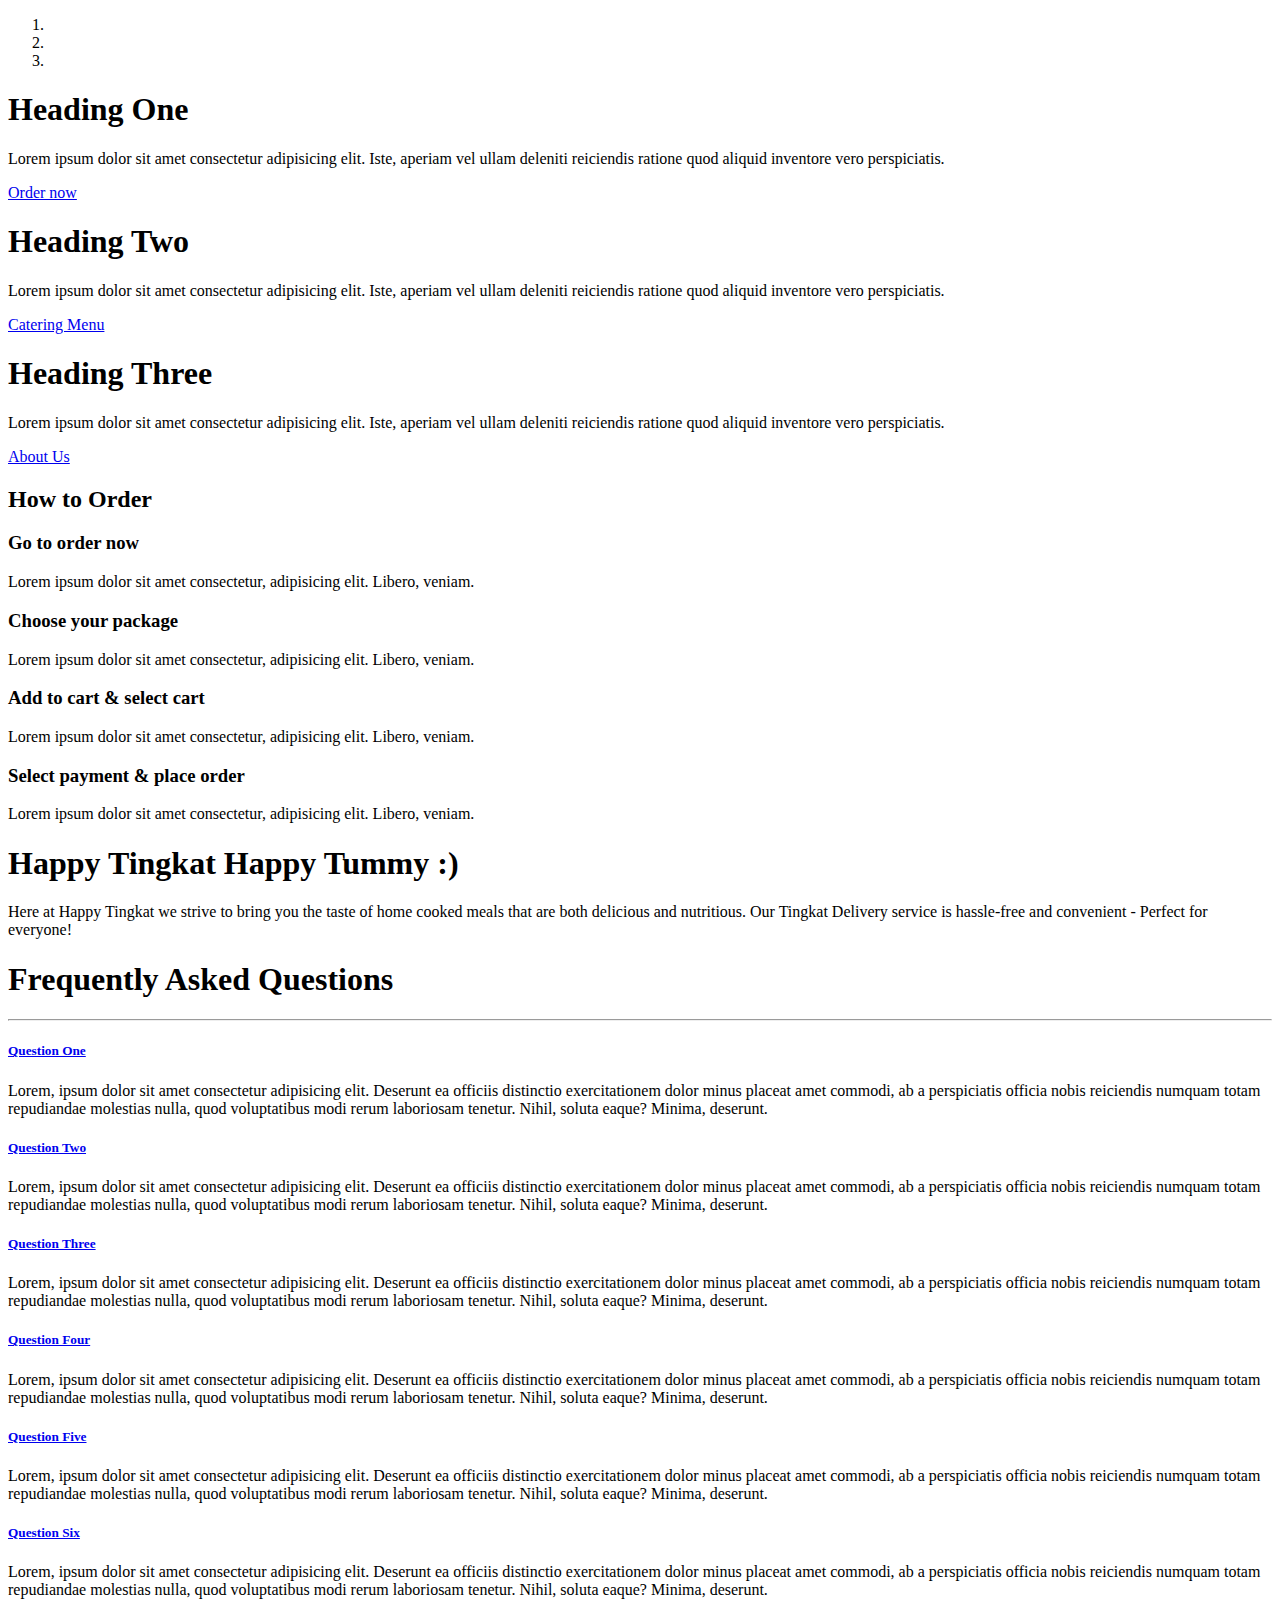
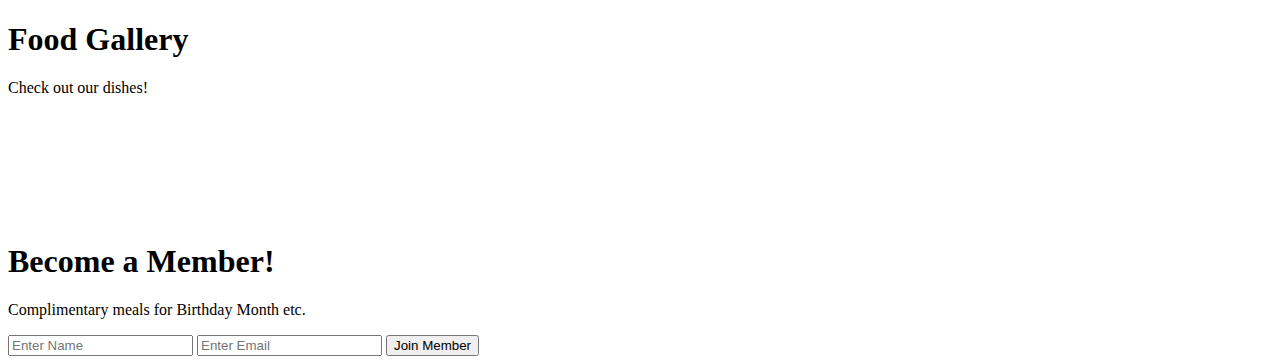
==== src/main/resources/templates/index.html @ 2e38b124 "First push" ====
<!DOCTYPE html>
<html lang="en" xmlns:th="https://www.thymeleaf.org/">
<head>
    <meta charset="UTF-8">
    <meta http-equiv="X-UA-Compatible" content="IE=edge">
    <meta name="viewport" content="width=device-width, initial-scale=1.0">



    <link rel="stylesheet" href="https://use.fontawesome.com/releases/v5.0.13/css/all.css" integrity="sha384-DNOHZ68U8hZfKXOrtjWvjxusGo9WQnrNx2sqG0tfsghAvtVlRW3tvkXWZh58N9jp"
    crossorigin="anonymous">
    <link rel="stylesheet" href="https://stackpath.bootstrapcdn.com/bootstrap/4.1.1/css/bootstrap.min.css" integrity="sha384-WskhaSGFgHYWDcbwN70/dfYBj47jz9qbsMId/iRN3ewGhXQFZCSftd1LZCfmhktB"
    crossorigin="anonymous">


    <link rel="stylesheet" href="css/indexstyle.css">


    <title>Happy Tingkat Bootstrap</title>
</head>

<body>
  <!--  THYME LEAF NAV BAR-->
  <div th:insert="fragments/navbar.html :: navbar"></div>

  <!-- SHOWCASE SLIDER -->
  <section id="showcase">
      <div id="myCarousel" class="carousel slide" data-ride="carousel">
      <ol class="carousel-indicators">
          <li data-target="#myCarousel" data-slide-to="0" class="active"></li>
          <li data-target="#myCarousel" data-slide-to="1"></li>
          <li data-target="#myCarousel" data-slide-to="2"></li>
      </ol>
      <div class="carousel-inner">
          <div class="carousel-item carousel-image-1 active">
          <div class="container">
              <div class="carousel-caption d-none d-sm-block mb-5">
              <h1 class="display-3">Heading One</h1>
              <p class="lead">Lorem ipsum dolor sit amet consectetur adipisicing elit. Iste, aperiam vel ullam deleniti reiciendis ratione
                  quod aliquid inventore vero perspiciatis.</p>
              <a href="#" class="btn btn-success btn-lg">Order now</a>
              </div>
          </div>
          </div>

          <div class="carousel-item carousel-image-2">
          <div class="container">
              <div class="carousel-caption d-none d-sm-block text-right mb-5">
              <h1 class="display-3">Heading Two</h1>
              <p class="lead">Lorem ipsum dolor sit amet consectetur adipisicing elit. Iste, aperiam vel ullam deleniti reiciendis ratione
                  quod aliquid inventore vero perspiciatis.</p>
              <a href="#" class="btn btn-success btn-lg">Catering Menu</a>
              </div>
          </div>
          </div>

            <div class="carousel-item carousel-image-3">
            <div class="container">
                <div class="carousel-caption d-none d-sm-block text-left mb-5">
                <h1 class="display-3">Heading Three</h1>
                <p class="lead">Lorem ipsum dolor sit amet consectetur adipisicing elit. Iste, aperiam vel ullam deleniti reiciendis ratione
                    quod aliquid inventore vero perspiciatis.</p>
                <a href="#" class="btn btn-success btn-lg">About Us</a>
                </div>
            </div>
            </div>
        </div>

        <a href="#myCarousel" data-slide="prev" class="carousel-control-prev">
            <span class="carousel-control-prev-icon"></span>
        </a>

        <a href="#myCarousel" data-slide="next" class="carousel-control-next">
            <span class="carousel-control-next-icon"></span>
        </a>
        </div>
    </section>

  <!--HOW TO ORDER-->
  <section id="home-icons" class="py-5">
    <div class="container">
      <div class="row">
        <div class="col-12">
          <h2>How to Order</h2>
        </div>
        <div class="col-md-3 mb-3 text-center">
          <i class="fas fa-bars fa-3x mb-2"></i>
          <h3>Go to order now</h3>
          <p>Lorem ipsum dolor sit amet consectetur, adipisicing elit. Libero, veniam.</p>
        </div>
        <div class="col-md-3 mb-3 text-center">
          <i class="fas fa-shopping-basket fa-3x mb-2"></i>
          <h3>Choose your package</h3>
          <p>Lorem ipsum dolor sit amet consectetur, adipisicing elit. Libero, veniam.</p>
        </div>
        <div class="col-md-3 mb-3 text-center">
          <i class="fas fa-cart-plus fa-3x mb-2"></i>
          <h3>Add to cart & select cart</h3>
          <p>Lorem ipsum dolor sit amet consectetur, adipisicing elit. Libero, veniam.</p>
        </div>
        <div class="col-md-3 mb-3 text-center">
          <i class="fas fa-credit-card fa-3x mb-2"></i>
          <h3>Select payment & place order</h3>
          <p>Lorem ipsum dolor sit amet consectetur, adipisicing elit. Libero, veniam.</p>
        </div>
      </div>
    </div>
  </section>

  <!-- DIVIDER SECTION -->
  <section id="divider" class="p-5">
    <div class="dark-overlay">
      <div class="row">
        <div class="col">
          <div class="container pt-5">
            <h1>Happy Tingkat Happy Tummy :)</h1>
            <p class="d-none d-md-block">Here at Happy Tingkat we strive to bring you the taste of home cooked meals that are both delicious and nutritious. Our Tingkat Delivery service is hassle-free and convenient - Perfect for everyone!</p>
          </div>
        </div>
      </div>
    </div>
  </section>

  <!-- FAQ -->
  <section id="faq" class="p-5 text-dark">
    <div class="container">
      <h1 class="text-center">Frequently Asked Questions</h1>
      <hr>
      <div class="row">
        <div class="col-md-6">
          <div id="accordion">
            <div class="card">
              <div class="card-header">
                <h5 class="mb-0">
                  <a href="#collapseOne" data-toggle="collapse" data-parent="accordion">
                    Question One
                  </a>
                </h5>
              </div>

              <div id="collapseOne" class="collapse">
                <div class="card-body">
                  Lorem, ipsum dolor sit amet consectetur adipisicing elit. Deserunt ea officiis distinctio exercitationem dolor minus placeat
                  amet commodi, ab a perspiciatis officia nobis reiciendis numquam totam repudiandae molestias nulla, quod
                  voluptatibus modi rerum laboriosam tenetur. Nihil, soluta eaque? Minima, deserunt.
                </div>
              </div>
            </div>

            <div class="card">
              <div class="card-header">
                <h5 class="mb-0">
                  <a href="#collapseTwo" data-toggle="collapse" data-parent="accordion">
                    Question Two
                  </a>
                </h5>
              </div>

              <div id="collapseTwo" class="collapse">
                <div class="card-body">
                  Lorem, ipsum dolor sit amet consectetur adipisicing elit. Deserunt ea officiis distinctio exercitationem dolor minus placeat
                  amet commodi, ab a perspiciatis officia nobis reiciendis numquam totam repudiandae molestias nulla, quod
                  voluptatibus modi rerum laboriosam tenetur. Nihil, soluta eaque? Minima, deserunt.
                </div>
              </div>
            </div>

            <div class="card">
              <div class="card-header">
                <h5 class="mb-0">
                  <a href="#collapseThree" data-toggle="collapse" data-parent="accordion">
                    Question Three
                  </a>
                </h5>
              </div>

              <div id="collapseThree" class="collapse">
                <div class="card-body">
                  Lorem, ipsum dolor sit amet consectetur adipisicing elit. Deserunt ea officiis distinctio exercitationem dolor minus placeat
                  amet commodi, ab a perspiciatis officia nobis reiciendis numquam totam repudiandae molestias nulla, quod
                  voluptatibus modi rerum laboriosam tenetur. Nihil, soluta eaque? Minima, deserunt.
                </div>
              </div>
            </div>
          </div>
        </div>
        <div class="col-md-6">
          <div id="accordion">
            <div class="card">
              <div class="card-header">
                <h5 class="mb-0">
                  <a href="#collapseFour" data-toggle="collapse" data-parent="accordion">
                    Question Four
                  </a>
                </h5>
              </div>

              <div id="collapseFour" class="collapse">
                <div class="card-body">
                  Lorem, ipsum dolor sit amet consectetur adipisicing elit. Deserunt ea officiis distinctio exercitationem dolor minus placeat
                  amet commodi, ab a perspiciatis officia nobis reiciendis numquam totam repudiandae molestias nulla, quod
                  voluptatibus modi rerum laboriosam tenetur. Nihil, soluta eaque? Minima, deserunt.
                </div>
              </div>
            </div>

            <div class="card">
              <div class="card-header">
                <h5 class="mb-0">
                  <a href="#collapseFive" data-toggle="collapse" data-parent="accordion">
                    Question Five
                  </a>
                </h5>
              </div>

              <div id="collapseFive" class="collapse">
                <div class="card-body">
                  Lorem, ipsum dolor sit amet consectetur adipisicing elit. Deserunt ea officiis distinctio exercitationem dolor minus placeat
                  amet commodi, ab a perspiciatis officia nobis reiciendis numquam totam repudiandae molestias nulla, quod
                  voluptatibus modi rerum laboriosam tenetur. Nihil, soluta eaque? Minima, deserunt.
                </div>
              </div>
            </div>

            <div class="card">
              <div class="card-header">
                <h5 class="mb-0">
                  <a href="#collapseSix" data-toggle="collapse" data-parent="accordion">
                    Question Six
                  </a>
                </h5>
              </div>

              <div id="collapseSix" class="collapse">
                <div class="card-body">
                  Lorem, ipsum dolor sit amet consectetur adipisicing elit. Deserunt ea officiis distinctio exercitationem dolor minus placeat
                  amet commodi, ab a perspiciatis officia nobis reiciendis numquam totam repudiandae molestias nulla, quod
                  voluptatibus modi rerum laboriosam tenetur. Nihil, soluta eaque? Minima, deserunt.
                </div>
              </div>
            </div>
          </div>
        </div>
      </div>
    </div>
  </section>

  <!-- PHOTO GALLERY -->
  <section id="gallery" class="py-5">
    <div class="container">
      <h1 class="text-center">Food Gallery</h1>
      <p class="text-center">Check out our dishes!</p>
      <div class="row mb-4">
        <div class="col-md-4">
            <img src="Projectimages/chinesefood1.jpg" alt="" class="img-fluid">
        </div>

        <div class="col-md-4">
            <img src="Projectimages/chinesefood2.jpg" alt="" class="img-fluid">
        </div>

        <div class="col-md-4">
            <img src="Projectimages/chinesefood3.jpg" alt="" class="img-fluid">
        </div>
      </div>

      <div class="row mb-4">
        <div class="col-md-4">
            <img src="Projectimages/malayfood1.jpg" alt="" class="img-fluid">
        </div>

        <div class="col-md-4">
            <img src="Projectimages/malayfood2.jpg" alt="" class="img-fluid">
        </div>

        <div class="col-md-4">
            <img src="Projectimages/malayfood3.jpg" alt="" class="img-fluid">
        </div>
      </div>
    </div>
  </section>

  

  <!-- BECOME MEMBER -->
  <section id="be-member" class="text-center p-5 text-white">
    <div class="container">
      <div class="row">
        <div class="col">
          <h1>Become a Member!</h1>
          <p>Complimentary meals for Birthday Month etc.</p>
          <form class="form-inline justify-content-center">
            <input type="text" class="form-control mb-2 mr-2" placeholder="Enter Name">
            <input type="text" class="form-control mb-2 mr-2" placeholder="Enter Email">
            <button class="btn btn-success mb-2">Join Member</button>
          </form>
        </div>
      </div>
    </div>
  </section>

  <!-- FOOTER -->
  <div th:insert="fragments/footer.html :: footer"></div>


  <!--  COMMON SCRIPTS -->
  <script src="http://code.jquery.com/jquery-3.3.1.min.js" integrity="sha256-FgpCb/KJQlLNfOu91ta32o/NMZxltwRo8QtmkMRdAu8="
          crossorigin="anonymous"></script>
  <script src="https://cdnjs.cloudflare.com/ajax/libs/popper.js/1.14.3/umd/popper.min.js" integrity="sha384-ZMP7rVo3mIykV+2+9J3UJ46jBk0WLaUAdn689aCwoqbBJiSnjAK/l8WvCWPIPm49"
  crossorigin="anonymous"></script>
  <script src="https://stackpath.bootstrapcdn.com/bootstrap/4.1.1/js/bootstrap.min.js" integrity="sha384-smHYKdLADwkXOn1EmN1qk/HfnUcbVRZyYmZ4qpPea6sjB/pTJ0euyQp0Mk8ck+5T"
  crossorigin="anonymous"></script>
  <script src="https://cdnjs.cloudflare.com/ajax/libs/slick-carousel/1.9.0/slick.js"></script>

  <script>
      //Get the current year for the copyright
      $('#year').text(new Date().getFullYear());

      //Configure Slider, use jquery to grab onto carousel class, 4.5s to change image and pause when hover
      $('.carousel').carousel({
        interval: 4500,
        pause:'hover'
      });
  </script>
    
</body>
</html>
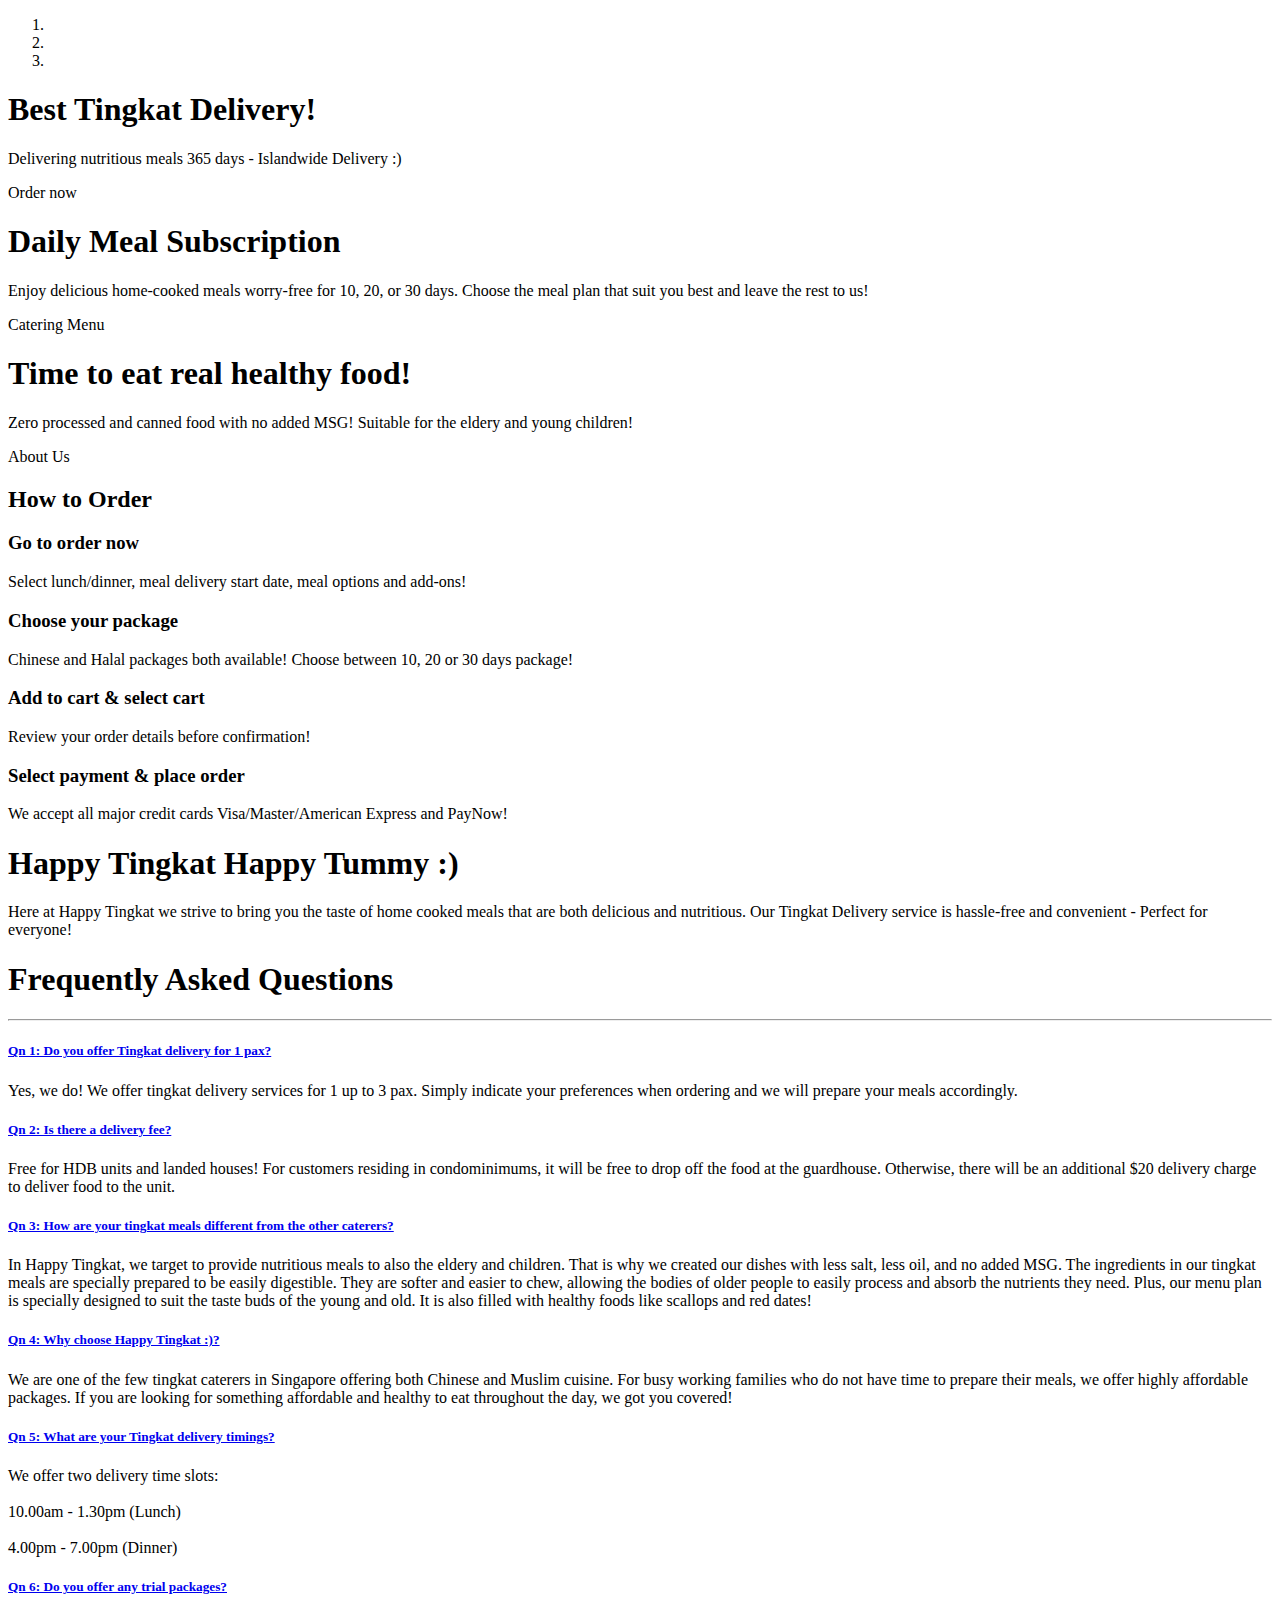
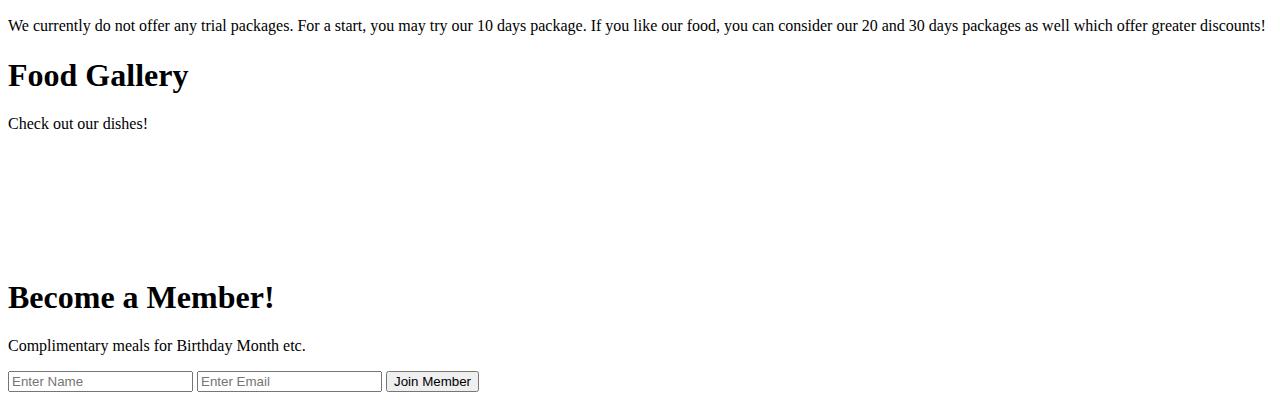
==== commit 1eb388aa: "inserted info in slider - link buttons - insert info how to order and faq" ====
--- a/src/main/resources/templates/index.html
+++ b/src/main/resources/templates/index.html
@@ -8,61 +8,58 @@
 
 
     <link rel="stylesheet" href="https://use.fontawesome.com/releases/v5.0.13/css/all.css" integrity="sha384-DNOHZ68U8hZfKXOrtjWvjxusGo9WQnrNx2sqG0tfsghAvtVlRW3tvkXWZh58N9jp"
-    crossorigin="anonymous">
+          crossorigin="anonymous">
     <link rel="stylesheet" href="https://stackpath.bootstrapcdn.com/bootstrap/4.1.1/css/bootstrap.min.css" integrity="sha384-WskhaSGFgHYWDcbwN70/dfYBj47jz9qbsMId/iRN3ewGhXQFZCSftd1LZCfmhktB"
-    crossorigin="anonymous">
-
-
+          crossorigin="anonymous">
+
+    <!-- PAGE-SPECIFIC STYLES -->
     <link rel="stylesheet" href="css/indexstyle.css">
 
 
-    <title>Happy Tingkat Bootstrap</title>
+    <title>Happy Tingkat Main</title>
 </head>
 
 <body>
-  <!--  THYME LEAF NAV BAR-->
-  <div th:insert="fragments/navbar.html :: navbar"></div>
-
-  <!-- SHOWCASE SLIDER -->
-  <section id="showcase">
-      <div id="myCarousel" class="carousel slide" data-ride="carousel">
-      <ol class="carousel-indicators">
-          <li data-target="#myCarousel" data-slide-to="0" class="active"></li>
-          <li data-target="#myCarousel" data-slide-to="1"></li>
-          <li data-target="#myCarousel" data-slide-to="2"></li>
-      </ol>
-      <div class="carousel-inner">
-          <div class="carousel-item carousel-image-1 active">
-          <div class="container">
-              <div class="carousel-caption d-none d-sm-block mb-5">
-              <h1 class="display-3">Heading One</h1>
-              <p class="lead">Lorem ipsum dolor sit amet consectetur adipisicing elit. Iste, aperiam vel ullam deleniti reiciendis ratione
-                  quod aliquid inventore vero perspiciatis.</p>
-              <a href="#" class="btn btn-success btn-lg">Order now</a>
-              </div>
-          </div>
-          </div>
-
-          <div class="carousel-item carousel-image-2">
-          <div class="container">
-              <div class="carousel-caption d-none d-sm-block text-right mb-5">
-              <h1 class="display-3">Heading Two</h1>
-              <p class="lead">Lorem ipsum dolor sit amet consectetur adipisicing elit. Iste, aperiam vel ullam deleniti reiciendis ratione
-                  quod aliquid inventore vero perspiciatis.</p>
-              <a href="#" class="btn btn-success btn-lg">Catering Menu</a>
-              </div>
-          </div>
-          </div>
+<!--  THYME LEAF NAV BAR-->
+<div th:insert="fragments/navbar.html :: navbar"></div>
+
+<!-- SHOWCASE SLIDER -->
+<section id="showcase">
+    <div id="myCarousel" class="carousel slide" data-ride="carousel">
+        <ol class="carousel-indicators">
+            <li data-target="#myCarousel" data-slide-to="0" class="active"></li>
+            <li data-target="#myCarousel" data-slide-to="1"></li>
+            <li data-target="#myCarousel" data-slide-to="2"></li>
+        </ol>
+        <div class="carousel-inner">
+            <div class="carousel-item carousel-image-1 active">
+                <div class="container">
+                    <div class="carousel-caption d-none d-sm-block mb-5">
+                        <h1 class="display-3">Best Tingkat Delivery!</h1>
+                        <p class="lead">Delivering nutritious meals 365 days - Islandwide Delivery :)</p>
+                        <a th:classappend="${#httpServletRequest.getRequestURI() == '/order' ? 'active':''}" th:href="@{order}" class="btn btn-success btn-lg">Order now</a>
+                    </div>
+                </div>
+            </div>
+
+            <div class="carousel-item carousel-image-2">
+                <div class="container">
+                    <div class="carousel-caption d-none d-sm-block text-right mb-5">
+                        <h1 class="display-3">Daily Meal Subscription</h1>
+                        <p class="lead">Enjoy delicious home-cooked meals worry-free for 10, 20, or 30 days. Choose the meal plan that suit you best and leave the rest to us!</p>
+                        <a th:classappend="${#httpServletRequest.getRequestURI() == '/product' ? 'active':''}" th:href="@{product}" class="btn btn-success btn-lg">Catering Menu</a>
+                    </div>
+                </div>
+            </div>
 
             <div class="carousel-item carousel-image-3">
-            <div class="container">
-                <div class="carousel-caption d-none d-sm-block text-left mb-5">
-                <h1 class="display-3">Heading Three</h1>
-                <p class="lead">Lorem ipsum dolor sit amet consectetur adipisicing elit. Iste, aperiam vel ullam deleniti reiciendis ratione
-                    quod aliquid inventore vero perspiciatis.</p>
-                <a href="#" class="btn btn-success btn-lg">About Us</a>
-                </div>
-            </div>
+                <div class="container">
+                    <div class="carousel-caption d-none d-sm-block text-left mb-5">
+                        <h1 class="display-3">Time to eat real healthy food!</h1>
+                        <p class="lead">Zero processed and canned food with no added MSG! Suitable for the eldery and young children!</p>
+                        <a th:classappend="${#httpServletRequest.getRequestURI() == '/aboutus' ? 'active':''}" th:href="@{aboutus}" class="btn btn-success btn-lg">About Us</a>
+                    </div>
+                </div>
             </div>
         </div>
 
@@ -73,246 +70,244 @@
         <a href="#myCarousel" data-slide="next" class="carousel-control-next">
             <span class="carousel-control-next-icon"></span>
         </a>
-        </div>
-    </section>
-
-  <!--HOW TO ORDER-->
-  <section id="home-icons" class="py-5">
+    </div>
+</section>
+
+<!--HOW TO ORDER-->
+<section id="home-icons" class="py-5">
     <div class="container">
-      <div class="row">
-        <div class="col-12">
-          <h2>How to Order</h2>
-        </div>
-        <div class="col-md-3 mb-3 text-center">
-          <i class="fas fa-bars fa-3x mb-2"></i>
-          <h3>Go to order now</h3>
-          <p>Lorem ipsum dolor sit amet consectetur, adipisicing elit. Libero, veniam.</p>
-        </div>
-        <div class="col-md-3 mb-3 text-center">
-          <i class="fas fa-shopping-basket fa-3x mb-2"></i>
-          <h3>Choose your package</h3>
-          <p>Lorem ipsum dolor sit amet consectetur, adipisicing elit. Libero, veniam.</p>
-        </div>
-        <div class="col-md-3 mb-3 text-center">
-          <i class="fas fa-cart-plus fa-3x mb-2"></i>
-          <h3>Add to cart & select cart</h3>
-          <p>Lorem ipsum dolor sit amet consectetur, adipisicing elit. Libero, veniam.</p>
-        </div>
-        <div class="col-md-3 mb-3 text-center">
-          <i class="fas fa-credit-card fa-3x mb-2"></i>
-          <h3>Select payment & place order</h3>
-          <p>Lorem ipsum dolor sit amet consectetur, adipisicing elit. Libero, veniam.</p>
-        </div>
-      </div>
-    </div>
-  </section>
-
-  <!-- DIVIDER SECTION -->
-  <section id="divider" class="p-5">
+        <div class="row">
+            <div class="col-12">
+                <h2>How to Order</h2>
+            </div>
+            <div class="col-md-3 mb-3 text-center">
+                <i class="fas fa-bars fa-3x mb-2"></i>
+                <h3>Go to order now</h3>
+                <p>Select lunch/dinner, meal delivery start date, meal options and add-ons!</p>
+            </div>
+            <div class="col-md-3 mb-3 text-center">
+                <i class="fas fa-shopping-basket fa-3x mb-2"></i>
+                <h3>Choose your package</h3>
+                <p>Chinese and Halal packages both available! Choose between 10, 20 or 30 days package!</p>
+            </div>
+            <div class="col-md-3 mb-3 text-center">
+                <i class="fas fa-cart-plus fa-3x mb-2"></i>
+                <h3>Add to cart & select cart</h3>
+                <p>Review your order details before confirmation!</p>
+            </div>
+            <div class="col-md-3 mb-3 text-center">
+                <i class="fas fa-credit-card fa-3x mb-2"></i>
+                <h3>Select payment & place order</h3>
+                <p>We accept all major credit cards Visa/Master/American Express and PayNow!</p>
+            </div>
+        </div>
+    </div>
+</section>
+
+<!-- DIVIDER SECTION -->
+<section id="divider" class="p-5">
     <div class="dark-overlay">
-      <div class="row">
-        <div class="col">
-          <div class="container pt-5">
-            <h1>Happy Tingkat Happy Tummy :)</h1>
-            <p class="d-none d-md-block">Here at Happy Tingkat we strive to bring you the taste of home cooked meals that are both delicious and nutritious. Our Tingkat Delivery service is hassle-free and convenient - Perfect for everyone!</p>
-          </div>
-        </div>
-      </div>
-    </div>
-  </section>
-
-  <!-- FAQ -->
-  <section id="faq" class="p-5 text-dark">
+        <div class="row">
+            <div class="col">
+                <div class="container pt-5">
+                    <h1>Happy Tingkat Happy Tummy :)</h1>
+                    <p class="d-none d-md-block">Here at Happy Tingkat we strive to bring you the taste of home cooked meals that are both delicious and nutritious. Our Tingkat Delivery service is hassle-free and convenient - Perfect for everyone!</p>
+                </div>
+            </div>
+        </div>
+    </div>
+</section>
+
+<!-- FAQ -->
+<section id="faq" class="p-5 text-dark">
     <div class="container">
-      <h1 class="text-center">Frequently Asked Questions</h1>
-      <hr>
-      <div class="row">
-        <div class="col-md-6">
-          <div id="accordion">
-            <div class="card">
-              <div class="card-header">
-                <h5 class="mb-0">
-                  <a href="#collapseOne" data-toggle="collapse" data-parent="accordion">
-                    Question One
-                  </a>
-                </h5>
-              </div>
-
-              <div id="collapseOne" class="collapse">
-                <div class="card-body">
-                  Lorem, ipsum dolor sit amet consectetur adipisicing elit. Deserunt ea officiis distinctio exercitationem dolor minus placeat
-                  amet commodi, ab a perspiciatis officia nobis reiciendis numquam totam repudiandae molestias nulla, quod
-                  voluptatibus modi rerum laboriosam tenetur. Nihil, soluta eaque? Minima, deserunt.
-                </div>
-              </div>
-            </div>
-
-            <div class="card">
-              <div class="card-header">
-                <h5 class="mb-0">
-                  <a href="#collapseTwo" data-toggle="collapse" data-parent="accordion">
-                    Question Two
-                  </a>
-                </h5>
-              </div>
-
-              <div id="collapseTwo" class="collapse">
-                <div class="card-body">
-                  Lorem, ipsum dolor sit amet consectetur adipisicing elit. Deserunt ea officiis distinctio exercitationem dolor minus placeat
-                  amet commodi, ab a perspiciatis officia nobis reiciendis numquam totam repudiandae molestias nulla, quod
-                  voluptatibus modi rerum laboriosam tenetur. Nihil, soluta eaque? Minima, deserunt.
-                </div>
-              </div>
-            </div>
-
-            <div class="card">
-              <div class="card-header">
-                <h5 class="mb-0">
-                  <a href="#collapseThree" data-toggle="collapse" data-parent="accordion">
-                    Question Three
-                  </a>
-                </h5>
-              </div>
-
-              <div id="collapseThree" class="collapse">
-                <div class="card-body">
-                  Lorem, ipsum dolor sit amet consectetur adipisicing elit. Deserunt ea officiis distinctio exercitationem dolor minus placeat
-                  amet commodi, ab a perspiciatis officia nobis reiciendis numquam totam repudiandae molestias nulla, quod
-                  voluptatibus modi rerum laboriosam tenetur. Nihil, soluta eaque? Minima, deserunt.
-                </div>
-              </div>
-            </div>
-          </div>
-        </div>
-        <div class="col-md-6">
-          <div id="accordion">
-            <div class="card">
-              <div class="card-header">
-                <h5 class="mb-0">
-                  <a href="#collapseFour" data-toggle="collapse" data-parent="accordion">
-                    Question Four
-                  </a>
-                </h5>
-              </div>
-
-              <div id="collapseFour" class="collapse">
-                <div class="card-body">
-                  Lorem, ipsum dolor sit amet consectetur adipisicing elit. Deserunt ea officiis distinctio exercitationem dolor minus placeat
-                  amet commodi, ab a perspiciatis officia nobis reiciendis numquam totam repudiandae molestias nulla, quod
-                  voluptatibus modi rerum laboriosam tenetur. Nihil, soluta eaque? Minima, deserunt.
-                </div>
-              </div>
-            </div>
-
-            <div class="card">
-              <div class="card-header">
-                <h5 class="mb-0">
-                  <a href="#collapseFive" data-toggle="collapse" data-parent="accordion">
-                    Question Five
-                  </a>
-                </h5>
-              </div>
-
-              <div id="collapseFive" class="collapse">
-                <div class="card-body">
-                  Lorem, ipsum dolor sit amet consectetur adipisicing elit. Deserunt ea officiis distinctio exercitationem dolor minus placeat
-                  amet commodi, ab a perspiciatis officia nobis reiciendis numquam totam repudiandae molestias nulla, quod
-                  voluptatibus modi rerum laboriosam tenetur. Nihil, soluta eaque? Minima, deserunt.
-                </div>
-              </div>
-            </div>
-
-            <div class="card">
-              <div class="card-header">
-                <h5 class="mb-0">
-                  <a href="#collapseSix" data-toggle="collapse" data-parent="accordion">
-                    Question Six
-                  </a>
-                </h5>
-              </div>
-
-              <div id="collapseSix" class="collapse">
-                <div class="card-body">
-                  Lorem, ipsum dolor sit amet consectetur adipisicing elit. Deserunt ea officiis distinctio exercitationem dolor minus placeat
-                  amet commodi, ab a perspiciatis officia nobis reiciendis numquam totam repudiandae molestias nulla, quod
-                  voluptatibus modi rerum laboriosam tenetur. Nihil, soluta eaque? Minima, deserunt.
-                </div>
-              </div>
-            </div>
-          </div>
-        </div>
-      </div>
-    </div>
-  </section>
-
-  <!-- PHOTO GALLERY -->
-  <section id="gallery" class="py-5">
+        <h1 class="text-center">Frequently Asked Questions</h1>
+        <hr>
+        <div class="row">
+            <div class="col-md-6">
+                <div id="accordion">
+                    <div class="card">
+                        <div class="card-header">
+                            <h5 class="mb-0">
+                                <a href="#collapseOne" data-toggle="collapse" data-parent="accordion">
+                                    Qn 1: Do you offer Tingkat delivery for 1 pax?
+                                </a>
+                            </h5>
+                        </div>
+
+                        <div id="collapseOne" class="collapse">
+                            <div class="card-body">
+                                Yes, we do! We offer tingkat delivery services for 1 up to 3 pax.
+                                Simply indicate your preferences when ordering and we will prepare your meals accordingly.
+                            </div>
+                        </div>
+                    </div>
+
+                    <div class="card">
+                        <div class="card-header">
+                            <h5 class="mb-0">
+                                <a href="#collapseTwo" data-toggle="collapse" data-parent="accordion">
+                                    Qn 2: Is there a delivery fee?
+                                </a>
+                            </h5>
+                        </div>
+
+                        <div id="collapseTwo" class="collapse">
+                            <div class="card-body">
+                                Free for HDB units and landed houses! For customers residing in condominimums, it will
+                                be free to drop off the food at the guardhouse. Otherwise, there will be an additional
+                                $20 delivery charge to deliver food to the unit.
+                            </div>
+                        </div>
+                    </div>
+
+                    <div class="card">
+                        <div class="card-header">
+                            <h5 class="mb-0">
+                                <a href="#collapseThree" data-toggle="collapse" data-parent="accordion">
+                                    Qn 3: How are your tingkat meals different from the other caterers?
+                                </a>
+                            </h5>
+                        </div>
+
+                        <div id="collapseThree" class="collapse">
+                            <div class="card-body">
+                                In Happy Tingkat, we target to provide nutritious meals to also the eldery and children.
+                                That is why we created our dishes with less salt, less oil, and no added MSG. The ingredients
+                                in our tingkat meals are specially prepared to be easily digestible. They are softer and
+                                easier to chew, allowing the bodies of older people to easily process and absorb the
+                                nutrients they need. Plus, our menu plan is specially designed to suit the taste buds
+                                of the young and old. It is also filled with healthy foods like scallops and red dates!
+                            </div>
+                        </div>
+                    </div>
+                </div>
+            </div>
+            <div class="col-md-6">
+   <!--  <div id="accordion"> -->
+                    <div class="card">
+                        <div class="card-header">
+                            <h5 class="mb-0">
+                                <a href="#collapseFour" data-toggle="collapse" data-parent="accordion">
+                                    Qn 4: Why choose Happy Tingkat :)?
+                                </a>
+                            </h5>
+                        </div>
+
+                        <div id="collapseFour" class="collapse">
+                            <div class="card-body">
+                                We are one of the few tingkat caterers in Singapore offering both Chinese and Muslim
+                                cuisine. For busy working families who do not have time to prepare their meals, we
+                                offer highly affordable packages. If you are looking for something affordable and
+                                healthy to eat throughout the day, we got you covered!
+                            </div>
+                        </div>
+                    </div>
+
+                    <div class="card">
+                        <div class="card-header">
+                            <h5 class="mb-0">
+                                <a href="#collapseFive" data-toggle="collapse" data-parent="accordion">
+                                    Qn 5: What are your Tingkat delivery timings?
+                                </a>
+                            </h5>
+                        </div>
+
+                        <div id="collapseFive" class="collapse">
+                            <div class="card-body">
+                                We offer two delivery time slots: <br><br>
+                                10.00am - 1.30pm (Lunch)<br><br>
+                                4.00pm - 7.00pm (Dinner)
+                            </div>
+                        </div>
+                    </div>
+
+                    <div class="card">
+                        <div class="card-header">
+                            <h5 class="mb-0">
+                                <a href="#collapseSix" data-toggle="collapse" data-parent="accordion">
+                                    Qn 6: Do you offer any trial packages?
+                                </a>
+                            </h5>
+                        </div>
+
+                        <div id="collapseSix" class="collapse">
+                            <div class="card-body">
+                                We currently do not offer any trial packages. For a start, you may try our 10 days package.
+                                If you like our food, you can consider our 20 and 30 days packages as well which offer greater
+                                discounts!
+                            </div>
+                        </div>
+                    </div>
+                </div>
+            </div>
+        </div>
+    </div>
+</section>
+
+<!-- PHOTO GALLERY -->
+<section id="gallery" class="py-5">
     <div class="container">
-      <h1 class="text-center">Food Gallery</h1>
-      <p class="text-center">Check out our dishes!</p>
-      <div class="row mb-4">
-        <div class="col-md-4">
-            <img src="Projectimages/chinesefood1.jpg" alt="" class="img-fluid">
-        </div>
-
-        <div class="col-md-4">
-            <img src="Projectimages/chinesefood2.jpg" alt="" class="img-fluid">
-        </div>
-
-        <div class="col-md-4">
-            <img src="Projectimages/chinesefood3.jpg" alt="" class="img-fluid">
-        </div>
-      </div>
-
-      <div class="row mb-4">
-        <div class="col-md-4">
-            <img src="Projectimages/malayfood1.jpg" alt="" class="img-fluid">
-        </div>
-
-        <div class="col-md-4">
-            <img src="Projectimages/malayfood2.jpg" alt="" class="img-fluid">
-        </div>
-
-        <div class="col-md-4">
-            <img src="Projectimages/malayfood3.jpg" alt="" class="img-fluid">
-        </div>
-      </div>
-    </div>
-  </section>
-
-  
-
-  <!-- BECOME MEMBER -->
-  <section id="be-member" class="text-center p-5 text-white">
+        <h1 class="text-center">Food Gallery</h1>
+        <p class="text-center">Check out our dishes!</p>
+        <div class="row mb-4">
+            <div class="col-md-4">
+                <img src="Projectimages/chinesefood1-min.jpg" alt="" class="img-fluid">
+            </div>
+
+            <div class="col-md-4">
+                <img src="Projectimages/chinesefood2-min.jpg" alt="" class="img-fluid">
+            </div>
+
+            <div class="col-md-4">
+                <img src="Projectimages/chinesefood3-min.jpg" alt="" class="img-fluid">
+            </div>
+        </div>
+
+        <div class="row mb-4">
+            <div class="col-md-4">
+                <img src="Projectimages/malayfood1_edited200602.jpg" alt="" class="img-fluid">
+            </div>
+
+            <div class="col-md-4">
+                <img src="Projectimages/malayfood2_edited200602.jpg" alt="" class="img-fluid">
+            </div>
+
+            <div class="col-md-4">
+                <img src="Projectimages/malayfood3.jpg" alt="" class="img-fluid">
+            </div>
+        </div>
+    </div>
+</section>
+
+
+
+<!-- BECOME MEMBER -->
+<section id="be-member" class="text-center p-5 text-white">
     <div class="container">
-      <div class="row">
-        <div class="col">
-          <h1>Become a Member!</h1>
-          <p>Complimentary meals for Birthday Month etc.</p>
-          <form class="form-inline justify-content-center">
-            <input type="text" class="form-control mb-2 mr-2" placeholder="Enter Name">
-            <input type="text" class="form-control mb-2 mr-2" placeholder="Enter Email">
-            <button class="btn btn-success mb-2">Join Member</button>
-          </form>
-        </div>
-      </div>
-    </div>
-  </section>
-
-  <!-- FOOTER -->
-  <div th:insert="fragments/footer.html :: footer"></div>
-
-
-  <!--  COMMON SCRIPTS -->
-  <script src="http://code.jquery.com/jquery-3.3.1.min.js" integrity="sha256-FgpCb/KJQlLNfOu91ta32o/NMZxltwRo8QtmkMRdAu8="
-          crossorigin="anonymous"></script>
-  <script src="https://cdnjs.cloudflare.com/ajax/libs/popper.js/1.14.3/umd/popper.min.js" integrity="sha384-ZMP7rVo3mIykV+2+9J3UJ46jBk0WLaUAdn689aCwoqbBJiSnjAK/l8WvCWPIPm49"
-  crossorigin="anonymous"></script>
-  <script src="https://stackpath.bootstrapcdn.com/bootstrap/4.1.1/js/bootstrap.min.js" integrity="sha384-smHYKdLADwkXOn1EmN1qk/HfnUcbVRZyYmZ4qpPea6sjB/pTJ0euyQp0Mk8ck+5T"
-  crossorigin="anonymous"></script>
-  <script src="https://cdnjs.cloudflare.com/ajax/libs/slick-carousel/1.9.0/slick.js"></script>
-
-  <script>
+        <div class="row">
+            <div class="col">
+                <h1>Become a Member!</h1>
+                <p>Complimentary meals for Birthday Month etc.</p>
+                <form class="form-inline justify-content-center">
+                    <input type="text" class="form-control mb-2 mr-2" placeholder="Enter Name">
+                    <input type="text" class="form-control mb-2 mr-2" placeholder="Enter Email">
+                    <button class="btn btn-success mb-2">Join Member</button>
+                </form>
+            </div>
+        </div>
+    </div>
+</section>
+
+<!-- FOOTER -->
+<div th:insert="fragments/footer.html :: footer"></div>
+
+
+<!--  COMMON SCRIPTS -->
+<div th:insert="fragments/commonScripts.html :: commonScripts"></div>
+<script src="https://cdnjs.cloudflare.com/ajax/libs/slick-carousel/1.9.0/slick.js"></script>
+
+<script>
       //Get the current year for the copyright
       $('#year').text(new Date().getFullYear());
 
@@ -322,6 +317,6 @@
         pause:'hover'
       });
   </script>
-    
+
 </body>
-</html>+</html>
